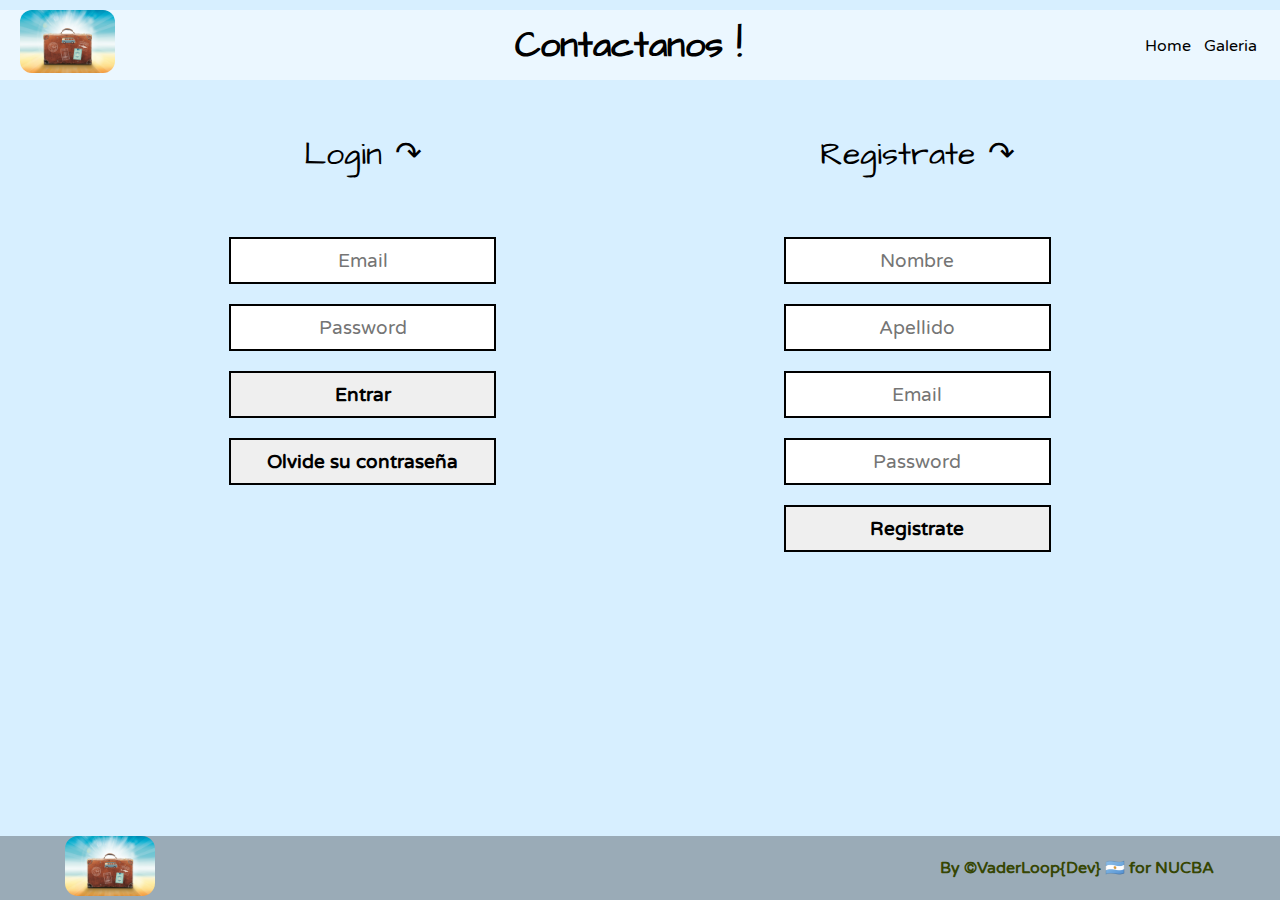
==== contact.html @ 2c82136d "Responsive + contact- ver 1.4" ====
<!DOCTYPE html>
<html lang="es">
<head>
 <meta charset="UTF-8">
 <meta http-equiv="X-UA-Compatible" content="IE=edge">
 <meta name="viewport" content="width=device-width, initial-scale=1.0">
 <meta name="description" content="Un sitio donde estan los mejores sitios para disfrutar junto a la naturaleza en Argentina">
 
 <!-- import fontawesome -->
 
 <link rel="stylesheet" href="https://use.fontawesome.com/releases/v5.8.1/css/all.css" integrity="sha384-50oBUHEmvpQ+1lW4y57PTFmhCaXp0ML5d60M1M7uH2+nqUivzIebhndOJK28anvf" crossorigin="anonymous"/>

 <!-- import Animate.css -->
  <link rel="stylesheet" href="https://cdnjs.cloudflare.com/ajax/libs/animate.css/4.1.1/animate.min.css"
  />

 <!-- icono en tab -->

 <link rel="shortcut icon" href="./assets/logotab.ico" >

 <!-- import CSS -->

 <link rel="stylesheet" href="style.css">
 <title>Integrador 1</title>
</head>

<!-- Page -->

<body >

 <header>
  <a class="logo" href="./index.html" aria-label="to home">
  <img class="logo" src="./assets/logo"  alt="logo">
 </a>
<h1> Contactanos !</h1>
  <input class="btn" type="checkbox" id="btn-menu">
  <label for="btn-menu"><i class="fas fa-bars"></i></label>
 <nav class="menu">
 <ul>
   <li><a href="./index.html">Home</a></li>
   <li><a href="./gallery.html">Galeria</a></li>
  </ul>
 </nav>
 </header>


 <!-- Login -->
 <main class="formularios">
 <section class="login">
  <h3>  Login </h3>
    <form class="contenedor">
     <i class="fas fa-user-astronaut"></i>
       <div>
        <label>
          <input type="email" id="correo" name="correo" placeholder="Email" />
        </label>
        <br />
        <label>
          <input type="password" id="contraseña" name="contraseña" placeholder="Password" />
        </label>
        <br />
        <label>
          <button class="entrar">
            Entrar
            <a href="http://google.com"></a>
          </button>
        </label>
        <br />
        <button class="reset">
          Olvide su contraseña
          <a href="https://plataforma.nucba.io/home"></a>
        </button>
        <br />
        <br />
        <label> </label>
      </div>
    </form>
 </section>

 <!-- Register -->
 <section class="register">
  <h3>  Registrate </h3>
    <form class="contenedor">
     <i class="fas fa-user-astronaut"></i>
       <div>
        <label>
          <input type="text" id="nombre" name="nombre" placeholder="Nombre" />
        </label>
        <br />
        <label>
          <input type="text" id="apellido" name="apellido" placeholder="Apellido" />
        </label>
        <br />
        <label>
          <input type="email" id="correo" name="correo" placeholder="Email" />
        </label>
        <br />
        <label>
          <input type="password" id="contraseña" name="contraseña" placeholder="Password" />
        </label>
        <br />
        <label>
          <button class="registrar">
            Registrate
            <a href="http://google.com"></a>
          </button>
        </label>
      </div>
    </form>
 </section>
 </main>
<body>
 
    <!-- scrollup -->
    
     <!-- <a class="animate__animated animate__flip" href="#" title="Subir">
      <i class="fas fa-chevron-up"> 👈</i> 
     </a> -->
    
   </body>
 
   <!-- Footer -->
<footer>
 <a href="./index.html">
  <img src="./assets/logo" alt="logo">
 </a>
 <a href="https://wa.me/+5491128320097" target="_blank" title="Chat">
  <i class="fab fa-whatsapp"></i>
 </a>
  <i class="fab fa-facebook-square" title="Seguir"></i>
  <i class="fab fa-instagram" title="Seguir"></i>
  <i class="fab fa-github" title="Fuente"></i>
  <i class="fas fa-envelope" title="Contacto"></i>
  <span >
   By &COPY;VaderLoop{Dev} 🇦🇷 for NUCBA 
  </span>
 </footer>
 
</html>
---- style.css ----
@import url("https://fonts.googleapis.com/css2?family=Architects+Daughter&display=swap");
@import url("https://fonts.googleapis.com/css2?family=Varela+Round&display=swap");
* {
  margin: 0;
  padding: 0;
  -webkit-box-sizing: border-box;
          box-sizing: border-box;
  text-align: center;
}

body {
  display: -webkit-box;
  display: -ms-flexbox;
  display: flex;
  -webkit-box-orient: vertical;
  -webkit-box-direction: normal;
      -ms-flex-direction: column;
          flex-direction: column;
  background-color: #d7efff;
  -webkit-box-pack: center;
      -ms-flex-pack: center;
          justify-content: center;
  -webkit-box-align: center;
      -ms-flex-align: center;
          align-items: center;
  min-height: 100vh;
}

header {
  margin-top: 2px;
  width: 100%;
  height: auto;
  display: -webkit-box;
  display: -ms-flexbox;
  display: flex;
  -webkit-box-pack: justify;
      -ms-flex-pack: justify;
          justify-content: space-between;
  -webkit-box-align: center;
      -ms-flex-align: center;
          align-items: center;
  font-family: "Architects Daughter", cursive;
  font-size: large;
  color: black;
  position: -webkit-sticky;
  position: sticky;
  z-index: 10;
  top: 10px;
  background-color: rgba(255, 255, 255, 0.5);
}

header img {
  margin-left: 20px;
  width: 95px;
  height: auto;
  border-radius: 12px;
}

header h1 {
  font-size: 2em;
  font-weight: bold;
}

header label {
  display: none;
  -ms-flex-item-align: center;
      -ms-grid-row-align: center;
      align-self: center;
  width: 30px;
  height: 30px;
  color: black;
}

header #btn-menu {
  display: none;
  -ms-flex-item-align: center;
      -ms-grid-row-align: center;
      align-self: center;
}

header nav {
  -ms-flex-item-align: center;
      -ms-grid-row-align: center;
      align-self: center;
  margin-right: 20px;
}

header nav li {
  list-style: none;
  display: inline-block;
  margin-left: 3px;
  margin-right: 3px;
}

header nav a {
  text-decoration: none;
  color: black;
  font-size: medium;
  font-family: "Varela Round", sans-serif;
}

.portada {
  display: -webkit-box;
  display: -ms-flexbox;
  display: flex;
  -webkit-box-orient: vertical;
  -webkit-box-direction: normal;
      -ms-flex-direction: column;
          flex-direction: column;
  -webkit-box-align: center;
      -ms-flex-align: center;
          align-items: center;
  width: auto;
  height: auto;
  margin-top: -50px;
}

.portada img {
  width: 90%;
  height: auto;
}

.portada h2 {
  position: relative;
  font-family: "Architects Daughter", cursive;
  font-size: 3.5em;
  font-weight: 600;
  top: 250px;
  right: -260px;
}

h3 {
  font-family: "Architects Daughter", cursive;
  font-size: 2em;
  font-weight: 300;
  margin-top: 20px;
}

h3:after {
  content: "\21B7";
  width: 100px;
  height: 2px;
  margin: 0 auto;
}

.card-container {
  display: -webkit-box;
  display: -ms-flexbox;
  display: flex;
  -webkit-box-orient: horizontal;
  -webkit-box-direction: normal;
      -ms-flex-direction: row;
          flex-direction: row;
  -webkit-box-pack: space-evenly;
      -ms-flex-pack: space-evenly;
          justify-content: space-evenly;
  -webkit-box-align: center;
      -ms-flex-align: center;
          align-items: center;
  -ms-flex-wrap: wrap;
      flex-wrap: wrap;
  margin: 5px 0px 20px 0px;
  padding: 0;
}

.card-container .card {
  background-color: #ffedc4;
  border-radius: 10px;
  padding: 20px;
  margin: 20px;
  -webkit-box-shadow: black 5px 7px 10px;
          box-shadow: black 5px 7px 10px;
  border-color: grey;
  font-family: "Varela Round", sans-serif;
  font-size: 1.2em;
  width: 20%;
  height: auto;
}

.card-container .card img {
  width: 100%;
  height: auto;
}

.card-container .card h4 {
  font-family: "Architects Daughter", cursive;
  font-size: 1.5em;
  text-decoration: none;
  color: black;
}

.card-container .card:hover {
  background-color: #cdfecf;
  border-color: red;
  -webkit-box-shadow: black 5px 7px 10px;
          box-shadow: black 5px 7px 10px;
}

.card-container .card a {
  text-decoration: none;
}

.card-container .card p {
  color: black;
}

.formularios {
  width: 100%;
  height: auto;
  display: -webkit-box;
  display: -ms-flexbox;
  display: flex;
  -webkit-box-orient: horizontal;
  -webkit-box-direction: normal;
      -ms-flex-direction: row;
          flex-direction: row;
  -webkit-box-pack: space-evenly;
      -ms-flex-pack: space-evenly;
          justify-content: space-evenly;
}

.formularios .login,
.formularios .register {
  display: -webkit-box;
  display: -ms-flexbox;
  display: flex;
  -webkit-box-orient: vertical;
  -webkit-box-direction: normal;
      -ms-flex-direction: column;
          flex-direction: column;
  -webkit-box-align: center;
      -ms-flex-align: center;
          align-items: center;
  width: 30%;
  height: auto;
  margin-top: 40px;
}

.formularios .login i,
.formularios .register i {
  margin-top: 30px;
  margin-bottom: 20px;
  font-size: 3.5em;
  -webkit-box-align: center;
      -ms-flex-align: center;
          align-items: center;
}

.formularios .login form,
.formularios .register form {
  display: -webkit-box;
  display: -ms-flexbox;
  display: flex;
  -webkit-box-orient: vertical;
  -webkit-box-direction: normal;
      -ms-flex-direction: column;
          flex-direction: column;
  -webkit-box-align: center;
      -ms-flex-align: center;
          align-items: center;
  width: 100%;
  height: auto;
}

.formularios .login form input,
.formularios .register form input {
  width: 100%;
  height: auto;
  margin-top: 10px;
  margin-bottom: 10px;
  padding: 10px;
  border: 2px solid black;
  font-family: "Varela Round", sans-serif;
  font-size: 1.2em;
  color: black;
}

.formularios .login form button,
.formularios .register form button {
  width: 100%;
  height: auto;
  margin-top: 10px;
  margin-bottom: 10px;
  padding: 10px;
  border: 2px solid black;
  font-family: "Varela Round", sans-serif;
  font-size: 1.2em;
  font-weight: bold;
  color: black;
  cursor: pointer;
}

footer {
  width: 100%;
  height: auto;
  display: -webkit-box;
  display: -ms-flexbox;
  display: flex;
  -ms-flex-pack: distribute;
      justify-content: space-around;
  -webkit-box-align: center;
      -ms-flex-align: center;
          align-items: center;
  background-color: rgba(0, 0, 0, 0.281);
  margin-top: auto;
}

footer img {
  width: 90px;
  height: auto;
  border-radius: 13px;
}

footer i {
  color: black;
}

footer span {
  font-size: 1em;
  font-family: "Varela Round", sans-serif;
  color: #364603;
  font-weight: 700;
}

.animate__heartBeat {
  -webkit-animation-duration: 2.3s;
          animation-duration: 2.3s;
  -webkit-animation-iteration-count: infinite;
          animation-iteration-count: infinite;
}

.animate__flip {
  -webkit-animation-duration: 2.3s;
          animation-duration: 2.3s;
  -webkit-animation-iteration-count: infinite;
          animation-iteration-count: infinite;
}

.animate__flip i {
  margin: 30px 0px 40px 0px;
}

@media (max-width: 1280px) {
  .portada img {
    width: 90%;
    height: auto;
    padding: 5px;
    margin-top: 10px;
  }
  .portada h2 {
    position: relative;
    font-family: "Architects Daughter", cursive;
    font-size: 2.5em;
    font-weight: 400;
    top: 165px;
    right: -210px;
  }
}

@media (max-width: 1024px) {
  .portada img {
    width: 90%;
    height: auto;
    padding: 5px;
    margin-top: 10px;
  }
  .portada h2 {
    position: relative;
    font-family: "Architects Daughter", cursive;
    font-size: 2em;
    font-weight: 400;
    top: 165px;
    right: -165px;
  }
}

@media (max-width: 768px) {
  header {
    -webkit-box-pack: justify;
        -ms-flex-pack: justify;
            justify-content: space-between;
    height: auto;
  }
  header .logo {
    width: 55px;
    height: auto;
  }
  header h1 {
    font-size: 1.3em;
    margin: 0;
  }
  header label {
    display: block;
    margin-right: 20px;
  }
  header .menu {
    display: none;
    background-color: rgba(128, 128, 128, 0.329);
    position: relative;
  }
  header .menu ul {
    display: -webkit-box;
    display: -ms-flexbox;
    display: flex;
    -webkit-box-orient: vertical;
    -webkit-box-direction: normal;
        -ms-flex-direction: column;
            flex-direction: column;
    position: absolute;
    right: 20px;
    top: 20px a;
    top-font-size: 0.5em;
    top-margin: 0;
  }
  header #btn-menu:checked ~ .menu {
    display: block;
  }
  .portada img {
    width: 100%;
    height: auto;
    padding: 5px;
    margin-top: 10px;
  }
  .portada h2 {
    position: relative;
    font-family: "Architects Daughter", cursive;
    font-size: 1.5em;
    font-weight: 400;
    top: 105px;
    right: -165px;
  }
  h3 {
    font-size: 1.5em;
  }
  .card-container {
    margin: 0px;
    -webkit-box-orient: vertical;
    -webkit-box-direction: normal;
        -ms-flex-direction: column;
            flex-direction: column;
    -webkit-box-pack: center;
        -ms-flex-pack: center;
            justify-content: center;
    -webkit-box-align: center;
        -ms-flex-align: center;
            align-items: center;
  }
  .card-container .card {
    width: 50%;
    height: auto;
    margin: 10px;
  }
  footer {
    justify-items: stretch;
  }
  footer img {
    width: 50px;
    height: auto;
    border-radius: 13px;
  }
  footer span {
    font-size: 0.9em;
    font-family: "Varela Round", sans-serif;
    color: #364603;
    font-weight: 500;
  }
}
/*# sourceMappingURL=style.css.map */
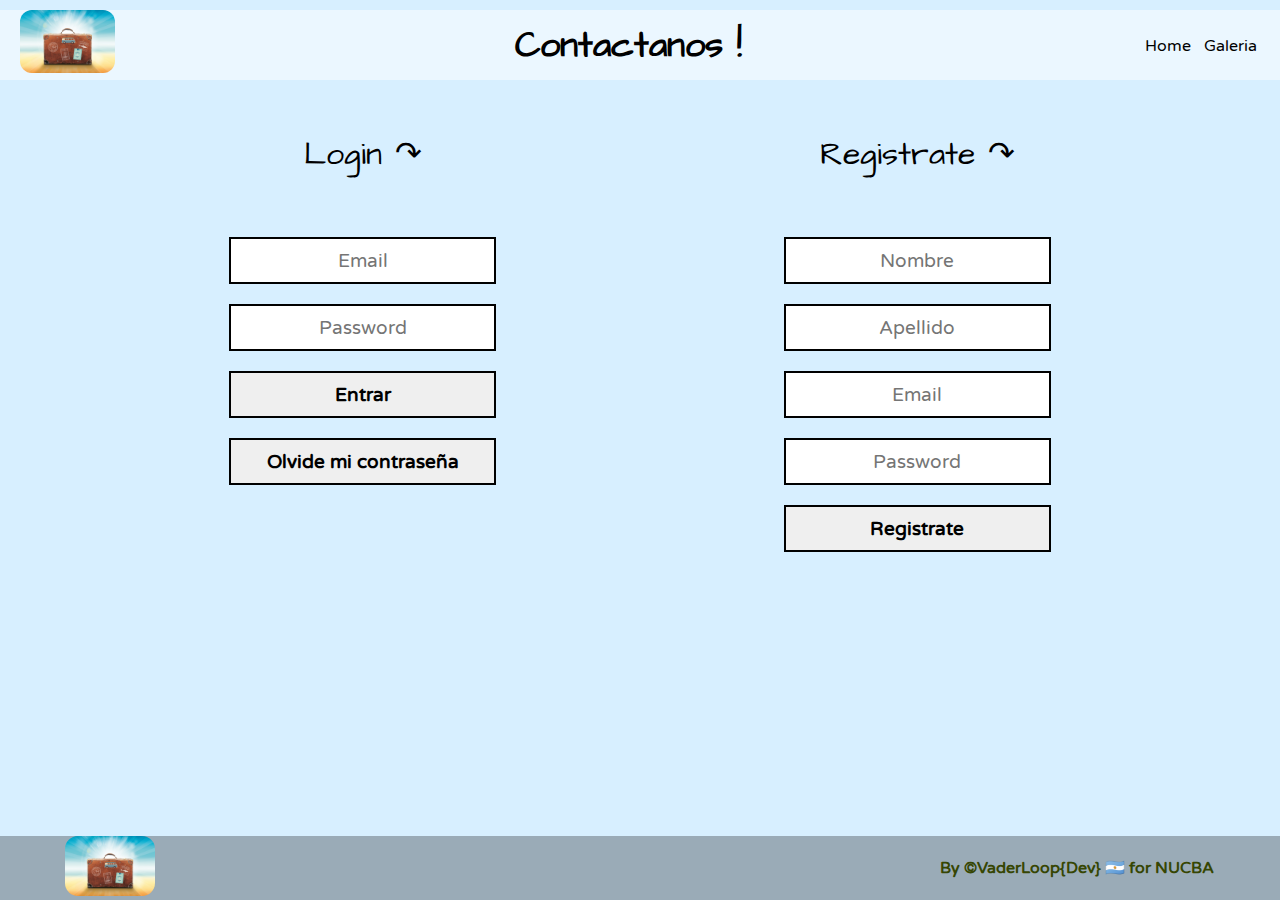
==== commit 5e3b92fe: "gallety v 1.5" ====
--- a/contact.html
+++ b/contact.html
@@ -67,7 +67,7 @@
         </label>
         <br />
         <button class="reset">
-          Olvide su contraseña
+          Olvide mi contraseña
           <a href="https://plataforma.nucba.io/home"></a>
         </button>
         <br />
--- a/style.css
+++ b/style.css
@@ -125,7 +125,7 @@
   font-family: "Architects Daughter", cursive;
   font-size: 3.5em;
   font-weight: 600;
-  top: 250px;
+  top: 200px;
   right: -260px;
 }
 
@@ -202,6 +202,49 @@
 
 .card-container .card p {
   color: black;
+}
+
+.imagenes {
+  display: -webkit-box;
+  display: -ms-flexbox;
+  display: flex;
+  -webkit-box-orient: vertical;
+  -webkit-box-direction: normal;
+      -ms-flex-direction: column;
+          flex-direction: column;
+  -webkit-box-pack: space-evenly;
+      -ms-flex-pack: space-evenly;
+          justify-content: space-evenly;
+  -webkit-box-align: center;
+      -ms-flex-align: center;
+          align-items: center;
+  -ms-flex-wrap: wrap;
+      flex-wrap: wrap;
+  margin: 5px 0px 20px 0px;
+  padding: 0;
+}
+
+.imagenes img {
+  width: 800px;
+  height: 400px;
+}
+
+.imagenes .carousel-caption {
+  background-color: rgba(255, 255, 255, 0.5);
+  border-radius: 10px;
+  width: auto;
+  height: 150px;
+  margin-top: -100px;
+}
+
+.imagenes .carousel-caption h5 {
+  color: black;
+  font-size: 22px;
+}
+
+.imagenes .carousel-caption p {
+  color: black;
+  font-size: 18px;
 }
 
 .formularios {
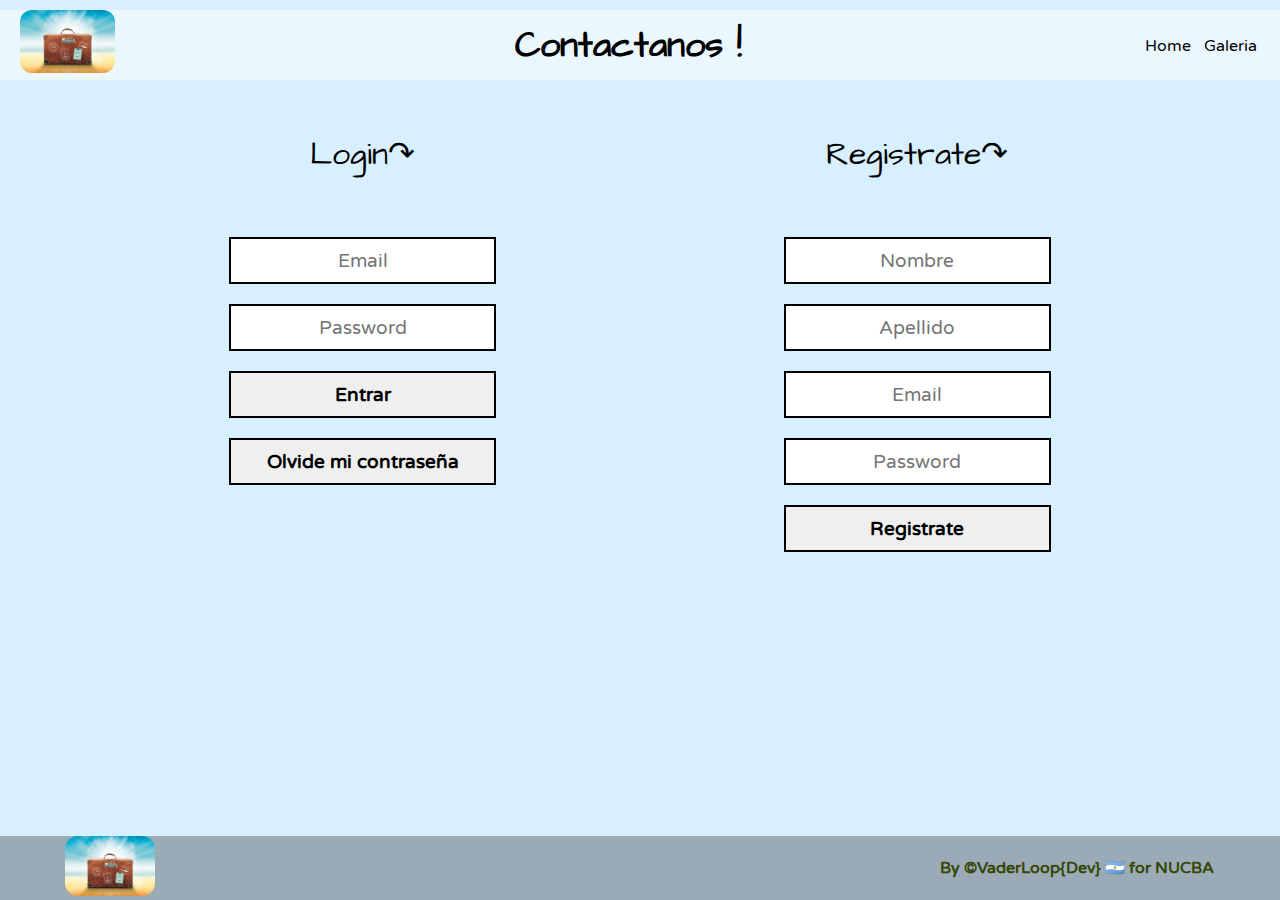
==== commit 29eca331: "soluciuonado tags de body" ====
--- a/contact.html
+++ b/contact.html
@@ -1,139 +1,112 @@
 <!DOCTYPE html>
 <html lang="es">
-<head>
- <meta charset="UTF-8">
- <meta http-equiv="X-UA-Compatible" content="IE=edge">
- <meta name="viewport" content="width=device-width, initial-scale=1.0">
- <meta name="description" content="Un sitio donde estan los mejores sitios para disfrutar junto a la naturaleza en Argentina">
- 
- <!-- import fontawesome -->
- 
- <link rel="stylesheet" href="https://use.fontawesome.com/releases/v5.8.1/css/all.css" integrity="sha384-50oBUHEmvpQ+1lW4y57PTFmhCaXp0ML5d60M1M7uH2+nqUivzIebhndOJK28anvf" crossorigin="anonymous"/>
-
- <!-- import Animate.css -->
-  <link rel="stylesheet" href="https://cdnjs.cloudflare.com/ajax/libs/animate.css/4.1.1/animate.min.css"
-  />
-
- <!-- icono en tab -->
-
- <link rel="shortcut icon" href="./assets/logotab.ico" >
-
- <!-- import CSS -->
-
- <link rel="stylesheet" href="style.css">
- <title>Integrador 1</title>
-</head>
-
-<!-- Page -->
-
-<body >
-
- <header>
-  <a class="logo" href="./index.html" aria-label="to home">
-  <img class="logo" src="./assets/logo"  alt="logo">
- </a>
-<h1> Contactanos !</h1>
-  <input class="btn" type="checkbox" id="btn-menu">
-  <label for="btn-menu"><i class="fas fa-bars"></i></label>
- <nav class="menu">
- <ul>
-   <li><a href="./index.html">Home</a></li>
-   <li><a href="./gallery.html">Galeria</a></li>
-  </ul>
- </nav>
- </header>
-
-
- <!-- Login -->
- <main class="formularios">
- <section class="login">
-  <h3>  Login </h3>
-    <form class="contenedor">
-     <i class="fas fa-user-astronaut"></i>
-       <div>
-        <label>
-          <input type="email" id="correo" name="correo" placeholder="Email" />
-        </label>
-        <br />
-        <label>
-          <input type="password" id="contraseña" name="contraseña" placeholder="Password" />
-        </label>
-        <br />
-        <label>
-          <button class="entrar">
-            Entrar
-            <a href="http://google.com"></a>
-          </button>
-        </label>
-        <br />
-        <button class="reset">
-          Olvide mi contraseña
-          <a href="https://plataforma.nucba.io/home"></a>
-        </button>
-        <br />
-        <br />
-        <label> </label>
-      </div>
-    </form>
- </section>
-
- <!-- Register -->
- <section class="register">
-  <h3>  Registrate </h3>
-    <form class="contenedor">
-     <i class="fas fa-user-astronaut"></i>
-       <div>
-        <label>
-          <input type="text" id="nombre" name="nombre" placeholder="Nombre" />
-        </label>
-        <br />
-        <label>
-          <input type="text" id="apellido" name="apellido" placeholder="Apellido" />
-        </label>
-        <br />
-        <label>
-          <input type="email" id="correo" name="correo" placeholder="Email" />
-        </label>
-        <br />
-        <label>
-          <input type="password" id="contraseña" name="contraseña" placeholder="Password" />
-        </label>
-        <br />
-        <label>
-          <button class="registrar">
-            Registrate
-            <a href="http://google.com"></a>
-          </button>
-        </label>
-      </div>
-    </form>
- </section>
- </main>
-<body>
- 
-    <!-- scrollup -->
-    
-     <!-- <a class="animate__animated animate__flip" href="#" title="Subir">
-      <i class="fas fa-chevron-up"> 👈</i> 
-     </a> -->
-    
-   </body>
- 
-   <!-- Footer -->
-<footer>
- <a href="./index.html">
-  <img src="./assets/logo" alt="logo">
- </a>
- <a href="https://wa.me/+5491128320097" target="_blank" title="Chat">
-  <i class="fab fa-whatsapp"></i>
- </a>
-  <i class="fab fa-facebook-square" title="Seguir"></i>
-  <i class="fab fa-instagram" title="Seguir"></i>
-  <i class="fab fa-github" title="Fuente"></i>
-  <i class="fas fa-envelope" title="Contacto"></i>
-  <span >
-   By &COPY;VaderLoop{Dev} 🇦🇷 for NUCBA 
-  </span>
- </footer>
- 
-</html>+  <head>
+    <meta charset="UTF-8" />
+    <meta http-equiv="X-UA-Compatible" content="IE=edge" />
+    <meta name="viewport" content="width=device-width, initial-scale=1.0" />
+    <meta name="description" content="Un sitio donde estan los mejores sitios para disfrutar junto a la naturaleza en Argentina" />
+    <!-- import fontawesome -->
+    <link rel="stylesheet" href="https://use.fontawesome.com/releases/v5.8.1/css/all.css" integrity="sha384-50oBUHEmvpQ+1lW4y57PTFmhCaXp0ML5d60M1M7uH2+nqUivzIebhndOJK28anvf" crossorigin="anonymous" />
+    <!-- import Animate.css -->
+    <link rel="stylesheet" href="https://cdnjs.cloudflare.com/ajax/libs/animate.css/4.1.1/animate.min.css" />
+    <!-- icono en tab -->
+    <link rel="shortcut icon" href="./assets/logotab.ico" />
+    <!-- import CSS -->
+    <link rel="stylesheet" href="style.css" />
+    <title>Integrador 1</title>
+  </head>
+  <body>
+    <header>
+      <a class="logo" href="./index.html" aria-label="to home">
+        <img class="logo" src="./assets/logo" alt="logo" />
+      </a>
+      <h1>Contactanos !</h1>
+      <input class="btn" type="checkbox" id="btn-menu" />
+      <label for="btn-menu"><i class="fas fa-bars"></i></label>
+      <nav class="menu">
+        <ul>
+          <li><a href="./index.html">Home</a></li>
+          <li><a href="./gallery.html">Galeria</a></li>
+        </ul>
+      </nav>
+    </header>
+    <!-- Login -->
+    <main class="formularios">
+      <section class="login">
+        <h3>Login</h3>
+        <form class="contenedor">
+          <i class="fas fa-user-astronaut"></i>
+          <div>
+            <label>
+              <input type="email" id="correo" name="correo" placeholder="Email" />
+            </label>
+            <br />
+            <label>
+              <input type="password" id="contraseña" name="contraseña" placeholder="Password" />
+            </label>
+            <br />
+            <label>
+              <button class="entrar">
+                Entrar
+                <a href="http://google.com"></a>
+              </button>
+            </label>
+            <br />
+            <button class="reset">
+              Olvide mi contraseña
+              <a href="https://plataforma.nucba.io/home"></a>
+            </button>
+            <br />
+            <br />
+            <label> </label>
+          </div>
+        </form>
+      </section>
+      <!-- Register -->
+      <section class="register">
+        <h3>Registrate</h3>
+        <form class="contenedor">
+          <i class="fas fa-user-astronaut"></i>
+          <div>
+            <label>
+              <input type="text" id="nombre" name="nombre" placeholder="Nombre" />
+            </label>
+            <br />
+            <label>
+              <input type="text" id="apellido" name="apellido" placeholder="Apellido" />
+            </label>
+            <br />
+            <label>
+              <input type="email" id="correo" name="correo" placeholder="Email" />
+            </label>
+            <br />
+            <label>
+              <input type="password" id="contraseña" name="contraseña" placeholder="Password" />
+            </label>
+            <br />
+            <label>
+              <button class="registrar">
+                Registrate
+                <a href="http://google.com"></a>
+              </button>
+            </label>
+          </div>
+        </form>
+      </section>
+    </main>
+  </body>
+  <!-- Footer -->
+  <footer>
+    <a href="./index.html">
+      <img src="./assets/logo" alt="logo" />
+    </a>
+    <a href="https://wa.me/+5491128320097" target="_blank" title="Chat">
+      <i class="fab fa-whatsapp"></i>
+    </a>
+    <i class="fab fa-facebook-square" title="Seguir"></i>
+    <i class="fab fa-instagram" title="Seguir"></i>
+    <i class="fab fa-github" title="Fuente"></i>
+    <i class="fas fa-envelope" title="Contacto"></i>
+    <span> By &COPY;VaderLoop{Dev} 🇦🇷 for NUCBA </span>
+  </footer>
+</html>
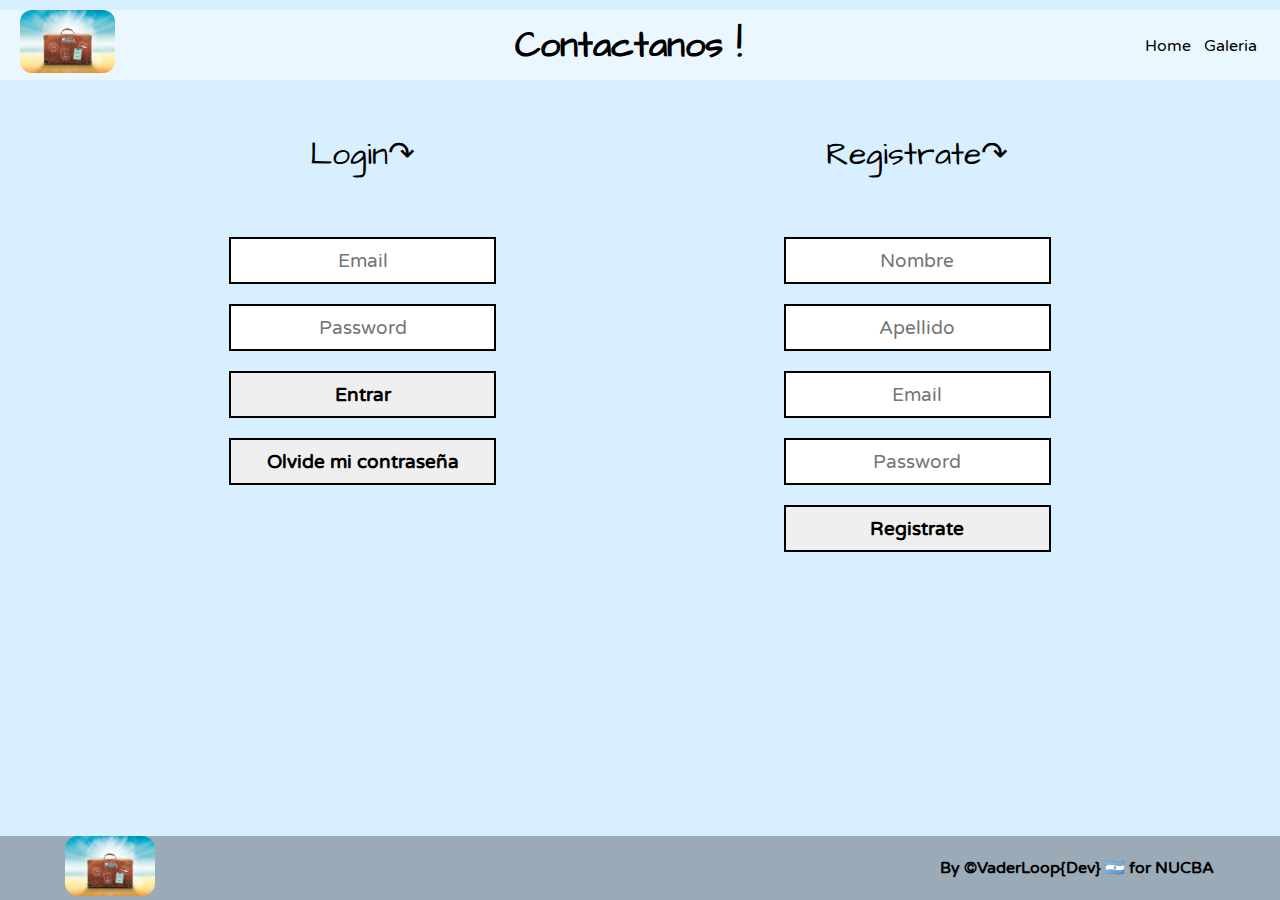
==== commit 2ba5f152: "ver. beta final" ====
--- a/contact.html
+++ b/contact.html
@@ -10,10 +10,10 @@
     <!-- import Animate.css -->
     <link rel="stylesheet" href="https://cdnjs.cloudflare.com/ajax/libs/animate.css/4.1.1/animate.min.css" />
     <!-- icono en tab -->
-    <link rel="shortcut icon" href="./assets/logotab.ico" />
+    <link rel="shortcut icon" href="./assets/logotab.ico" alt="balija" />
     <!-- import CSS -->
     <link rel="stylesheet" href="style.css" />
-    <title>Integrador 1</title>
+    <title>Integrador HTML y CSS</title>
   </head>
   <body>
     <header>
--- a/style.css
+++ b/style.css
@@ -97,6 +97,10 @@
   color: black;
   font-size: medium;
   font-family: "Varela Round", sans-serif;
+}
+
+header nav a:hover {
+  color: blueviolet;
 }
 
 .portada {
@@ -230,11 +234,12 @@
 }
 
 .imagenes .carousel-caption {
-  background-color: rgba(255, 255, 255, 0.5);
+  background-color: rgba(255, 255, 255, 0.6);
   border-radius: 10px;
-  width: auto;
+  width: 400px;
   height: 150px;
-  margin-top: -100px;
+  margin-left: auto;
+  margin-right: auto;
 }
 
 .imagenes .carousel-caption h5 {
@@ -244,7 +249,8 @@
 
 .imagenes .carousel-caption p {
   color: black;
-  font-size: 18px;
+  font-size: 19px;
+  font-weight: 400;
 }
 
 .formularios {
@@ -358,10 +364,19 @@
   color: black;
 }
 
-footer span {
+footer i:hover {
+  color: blue;
+  cursor: pointer;
+  -webkit-transition: all 0.5s;
+  transition: all 0.5s;
+  -webkit-transform: scale3d(2, 2, 2);
+          transform: scale3d(2, 2, 2);
+}
+
+span {
   font-size: 1em;
   font-family: "Varela Round", sans-serif;
-  color: #364603;
+  color: black;
   font-weight: 700;
 }
 
@@ -470,7 +485,7 @@
     font-size: 1.5em;
     font-weight: 400;
     top: 105px;
-    right: -165px;
+    right: -95px;
   }
   h3 {
     font-size: 1.5em;
@@ -489,9 +504,17 @@
             align-items: center;
   }
   .card-container .card {
-    width: 50%;
+    width: 90%;
     height: auto;
     margin: 10px;
+  }
+  section {
+    width: 530px;
+    height: auto;
+  }
+  section .img {
+    width: 100px;
+    height: auto;
   }
   footer {
     justify-items: stretch;
@@ -502,10 +525,15 @@
     border-radius: 13px;
   }
   footer span {
-    font-size: 0.9em;
+    font-size: 0.7em;
     font-family: "Varela Round", sans-serif;
     color: #364603;
     font-weight: 500;
+    margin-left: 3px;
+  }
+  footer i {
+    width: 15px;
+    margin-left: 10px;
   }
 }
 /*# sourceMappingURL=style.css.map */